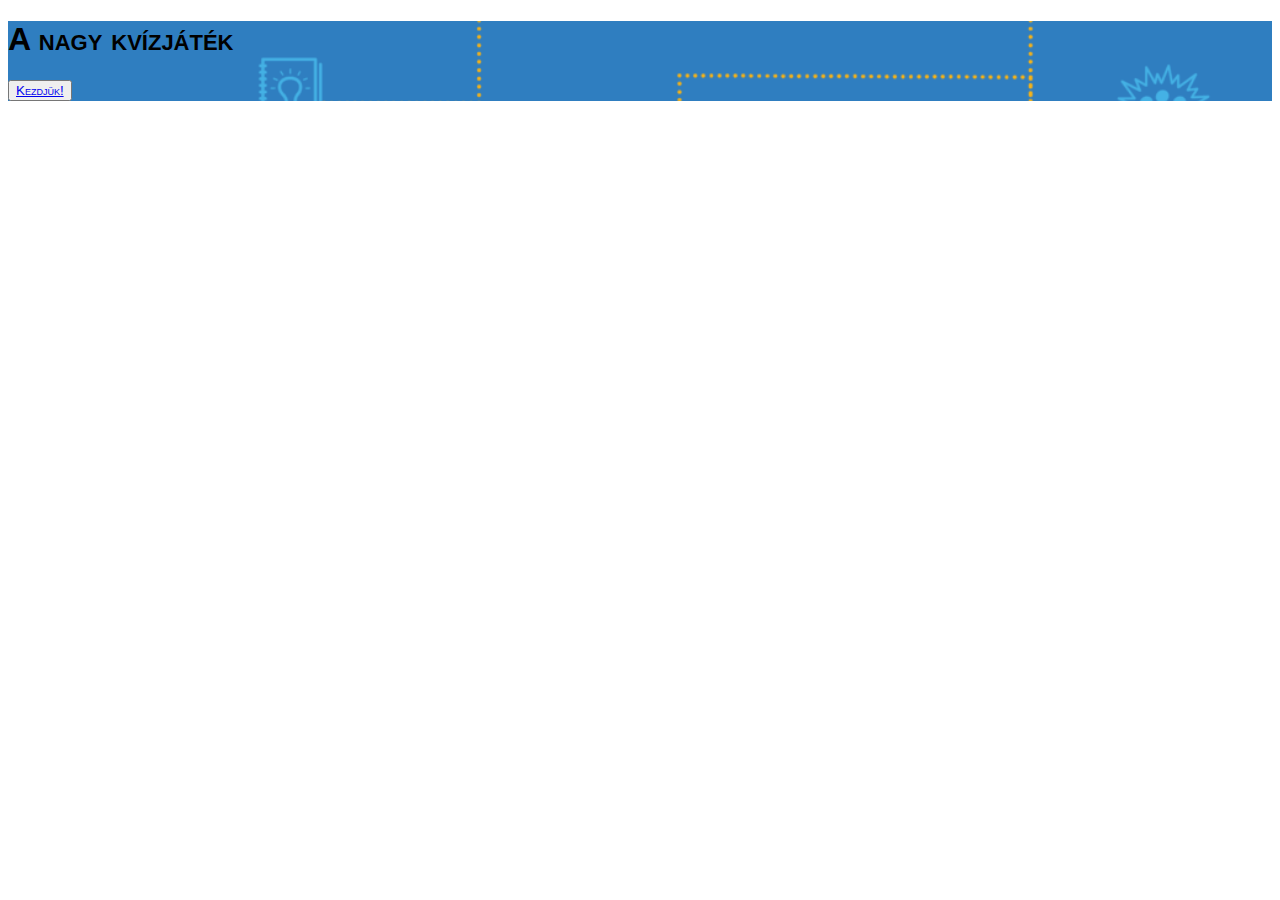
==== index.html @ e8dbe7d2 "Basic functions and layout created, with 15 questions" ====
<!DOCTYPE html>
<html lang="hu">
<head>
    <meta charset="UTF-8">
    <meta http-equiv="X-UA-Compatible" content="IE=edge">
    <meta name="viewport" content="width=device-width, initial-scale=1.0">
    <link href="https://cdn.jsdelivr.net/npm/bootstrap@5.1.3/dist/css/bootstrap.min.css" rel="stylesheet" integrity="sha384-1BmE4kWBq78iYhFldvKuhfTAU6auU8tT94WrHftjDbrCEXSU1oBoqyl2QvZ6jIW3" crossorigin="anonymous">
    <link rel="stylesheet" href="style.css">
    <title>A nagy kvízjáték</title>
</head>
<body class="bg-secondary">
    <div class="container row col-6 mx-auto py-4 mt-5 rounded shadow-lg">
        <div class="col-10 mx-auto py-2 mb-5 mt-5 rounded shadow-lg">
            <h1 class="pt-5 pb-5 text-uppercase text-center text-warning fs-1">A nagy kvízjáték</h1>
        </div>
        <button class="btn btn-primary btn-lg col-4 mx-auto mb-5 mt-5 py-4 text-center rounded shadow" id="startBtn">
            <a href="quiz.html" class="text-warning text-uppercase text-decoration-none fs-3" >
                Kezdjük!
        </button>
    </div>

    <script src="https://cdn.jsdelivr.net/npm/bootstrap@5.1.3/dist/js/bootstrap.bundle.min.js" integrity="sha384-ka7Sk0Gln4gmtz2MlQnikT1wXgYsOg+OMhuP+IlRH9sENBO0LRn5q+8nbTov4+1p" crossorigin="anonymous"></script>
</body>
</html>
---- style.css ----
*, *::before, *::after {
    box-sizing: border-box;
    font-family: Impact, Haettenschweiler, 'Arial Narrow Bold', sans-serif;
    font-variant: small-caps;
}

body {
   justify-content: center;
}

body .container {
    background-image: url('quizbackground.png');
    background-size: cover;
}

div.correct {
    background-color: green;
}

div.wrong {
    background-color: red;
}

#startQuizBtn {
    margin-top: 25vh;
    margin-bottom: 25vh;
}

.answBtn {
    box-shadow: 0 0 5px 2px black;
}

.answBtn:hover {
    border-color: yellow;
}

.restartBtn {
    margin: auto;
}
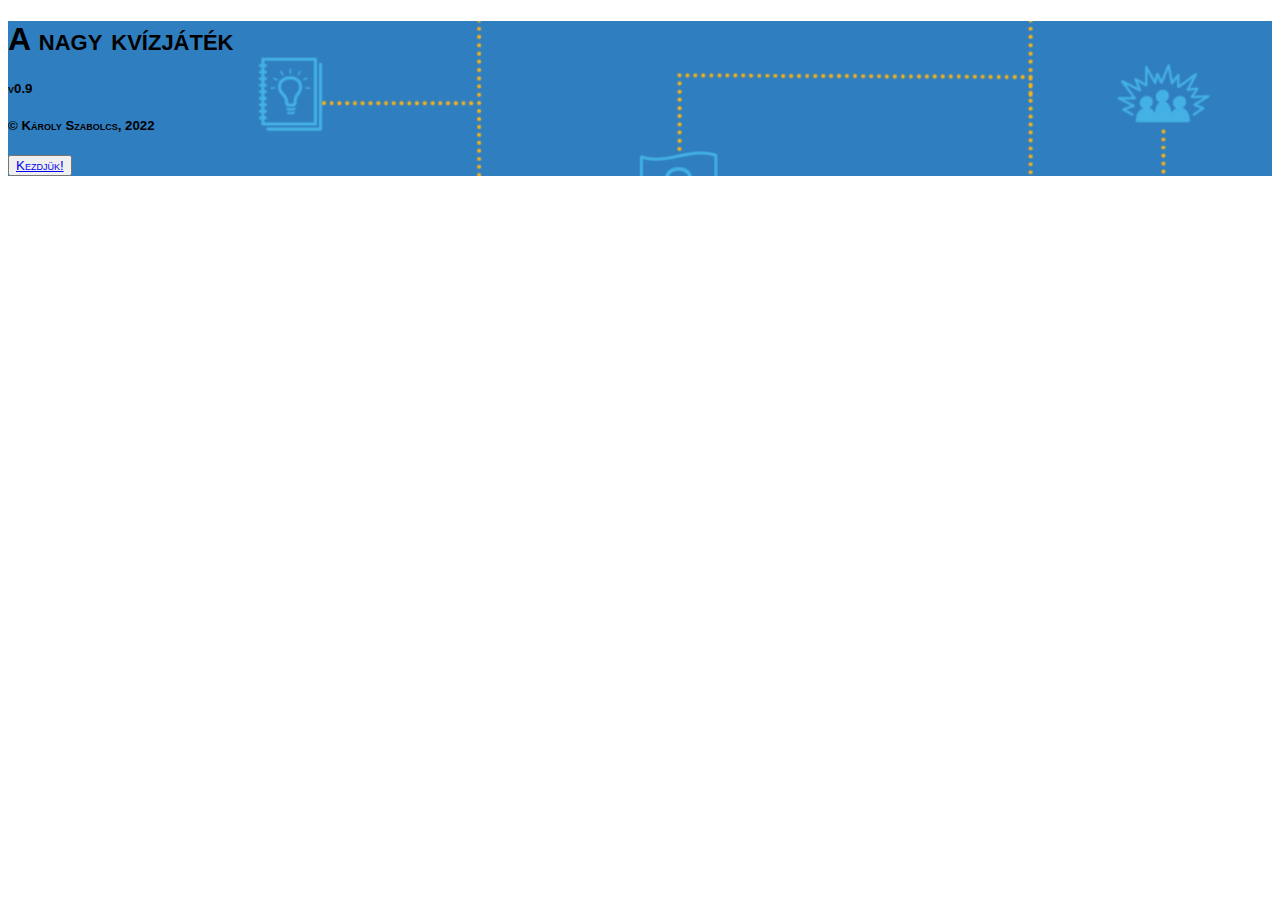
==== commit 6f9e3d25: "Questions modified and added, buttons' animation created" ====
--- a/index.html
+++ b/index.html
@@ -6,14 +6,16 @@
     <meta name="viewport" content="width=device-width, initial-scale=1.0">
     <link href="https://cdn.jsdelivr.net/npm/bootstrap@5.1.3/dist/css/bootstrap.min.css" rel="stylesheet" integrity="sha384-1BmE4kWBq78iYhFldvKuhfTAU6auU8tT94WrHftjDbrCEXSU1oBoqyl2QvZ6jIW3" crossorigin="anonymous">
     <link rel="stylesheet" href="style.css">
-    <title>A nagy kvízjáték</title>
+    <title>A nagy kvízjáték v0.9</title>
 </head>
 <body class="bg-secondary">
-    <div class="container row col-6 mx-auto py-4 mt-5 rounded shadow-lg">
-        <div class="col-10 mx-auto py-2 mb-5 mt-5 rounded shadow-lg">
-            <h1 class="pt-5 pb-5 text-uppercase text-center text-warning fs-1">A nagy kvízjáték</h1>
+    <div class="container row col-8 mx-auto py-4 mt-2 rounded shadow-lg">
+        <div class="col-9 mx-auto py-2 mb-5 mt-5 rounded shadow-lg">
+            <h1 class="pt-5 pb-1 text-uppercase text-center text-warning fs-1">A nagy kvízjáték</h1>
+            <h5 class="text-center text-warning fs-3">v0.9</h5>
+            <h5 class="text-center text-warning fs-4">© Károly Szabolcs, 2022</h5>
         </div>
-        <button class="btn btn-primary btn-lg col-4 mx-auto mb-5 mt-5 py-4 text-center rounded shadow" id="startBtn">
+        <button class="col-4 btn btn-primary btn-lg mx-auto mb-5 mt-5 py-4 text-center rounded shadow" id="startBtn">
             <a href="quiz.html" class="text-warning text-uppercase text-decoration-none fs-3" >
                 Kezdjük!
         </button>
--- a/style.css
+++ b/style.css
@@ -13,12 +13,28 @@
     background-size: cover;
 }
 
-div.correct {
-    background-color: green;
+@keyframes correct {
+    0% {background-color: green;}
+    25% {background-color: greenyellow;}
+    50% {background-color: green;}
+    100% {background-color: greenyellow;}
 }
 
-div.wrong {
-    background-color: red;
+@keyframes wrong {
+    0% {background-color: red;}
+    25% {background-color: lightcoral;}
+    50% {background-color: red;}
+    100% {background-color: lightcoral;}
+}
+
+div .correct {
+    animation-name: correct;
+    animation-duration: 2s;
+}
+
+div .wrong {
+    animation-name: wrong;
+    animation-duration: 2s;
 }
 
 #startQuizBtn {
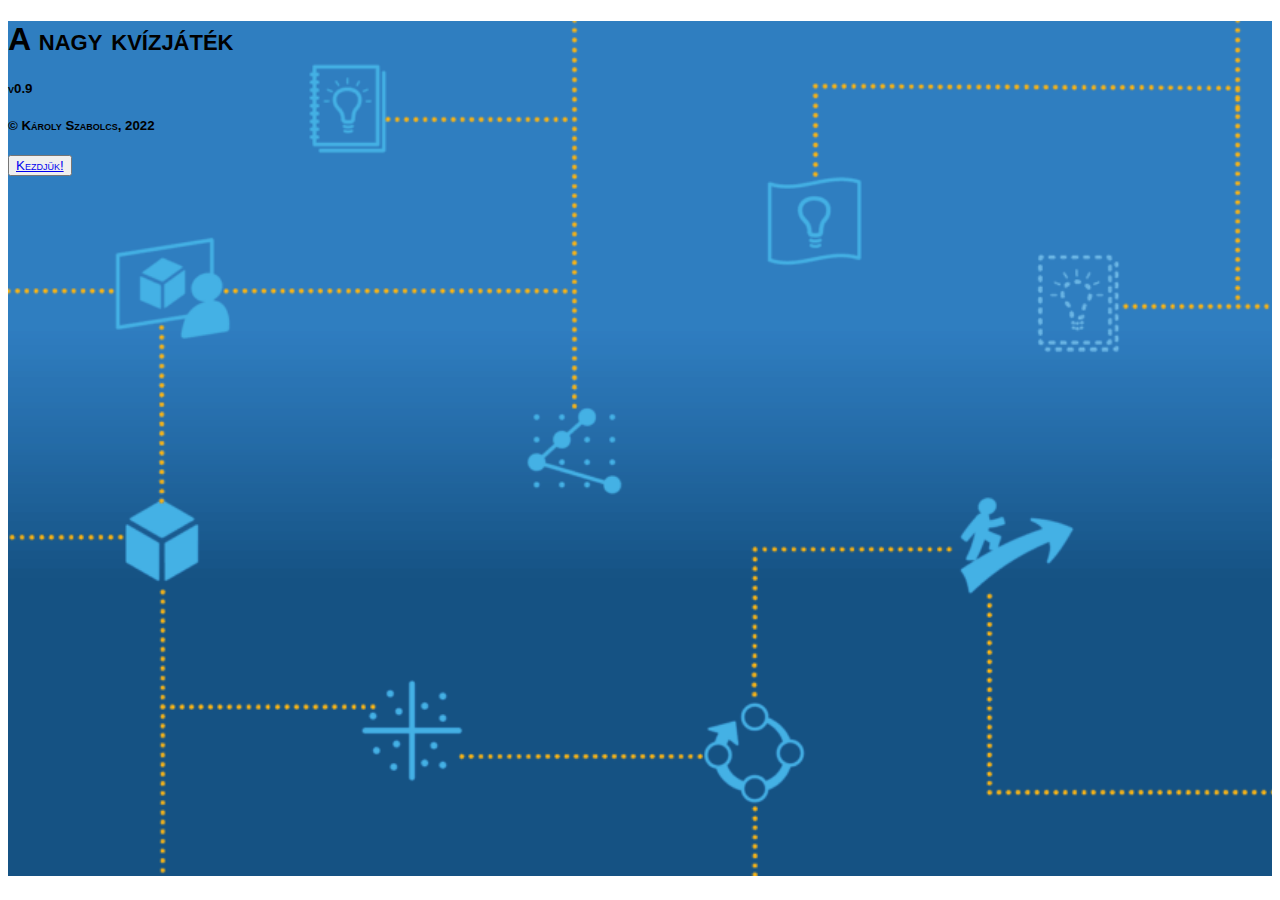
==== commit 6e0300ec: "'Sounds added'" ====
--- a/index.html
+++ b/index.html
@@ -9,18 +9,19 @@
     <title>A nagy kvízjáték v0.9</title>
 </head>
 <body class="bg-secondary">
-    <div class="container row col-8 mx-auto py-4 mt-2 rounded shadow-lg">
+    <div id="openingDiv" class="container row col-8 mx-auto py-4 mt-2 rounded shadow-lg" >
         <div class="col-9 mx-auto py-2 mb-5 mt-5 rounded shadow-lg">
             <h1 class="pt-5 pb-1 text-uppercase text-center text-warning fs-1">A nagy kvízjáték</h1>
             <h5 class="text-center text-warning fs-3">v0.9</h5>
             <h5 class="text-center text-warning fs-4">© Károly Szabolcs, 2022</h5>
         </div>
-        <button class="col-4 btn btn-primary btn-lg mx-auto mb-5 mt-5 py-4 text-center rounded shadow" id="startBtn">
-            <a href="quiz.html" class="text-warning text-uppercase text-decoration-none fs-3" >
+        <button id="startBtn" class="col-4 btn btn-primary btn-lg mx-auto mb-5 mt-5 py-4 text-center rounded shadow" >
+            <a href="quiz.html" class="text-warning text-uppercase text-decoration-none fs-3">
                 Kezdjük!
         </button>
     </div>
 
     <script src="https://cdn.jsdelivr.net/npm/bootstrap@5.1.3/dist/js/bootstrap.bundle.min.js" integrity="sha384-ka7Sk0Gln4gmtz2MlQnikT1wXgYsOg+OMhuP+IlRH9sENBO0LRn5q+8nbTov4+1p" crossorigin="anonymous"></script>
+    <script src="main.js"></script>
 </body>
 </html>--- a/style.css
+++ b/style.css
@@ -11,30 +11,31 @@
 body .container {
     background-image: url('quizbackground.png');
     background-size: cover;
+    height: 95vh;
 }
 
 @keyframes correct {
     0% {background-color: green;}
-    25% {background-color: greenyellow;}
-    50% {background-color: green;}
-    100% {background-color: greenyellow;}
+    50% {background-color: greenyellow;}
 }
 
+/*
 @keyframes wrong {
     0% {background-color: red;}
-    25% {background-color: lightcoral;}
-    50% {background-color: red;}
-    100% {background-color: lightcoral;}
+    50% {background-color: lightcoral;}
 }
+*/
 
 div .correct {
     animation-name: correct;
-    animation-duration: 2s;
+    animation-duration: 1s;
+    animation-iteration-count: infinite;
 }
 
 div .wrong {
     animation-name: wrong;
-    animation-duration: 2s;
+    animation-duration: 1s;
+    animation-iteration-count: infinite;
 }
 
 #startQuizBtn {
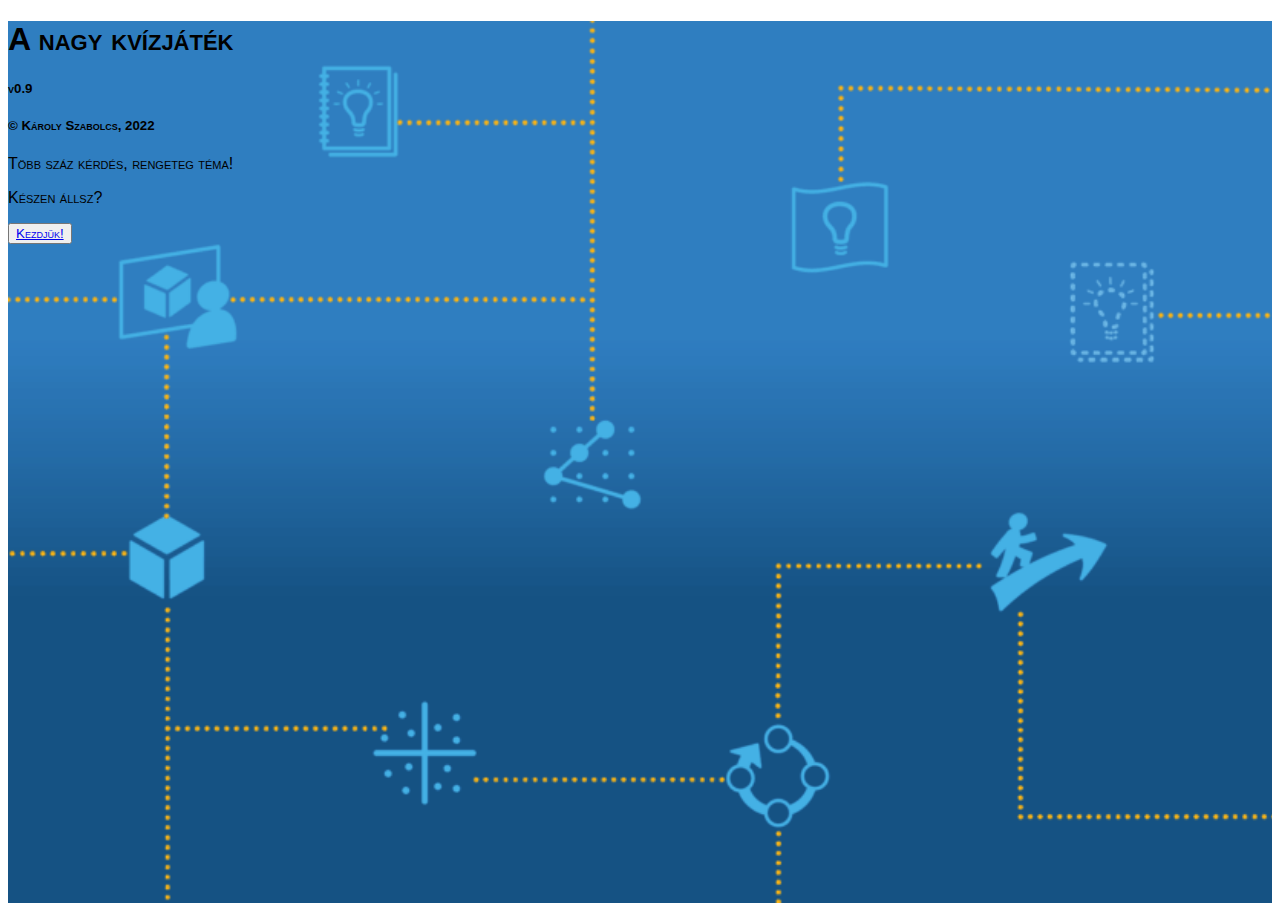
==== commit 34d9af43: "Question category selector and restart function fixed, more questions added" ====
--- a/index.html
+++ b/index.html
@@ -10,13 +10,17 @@
 </head>
 <body class="bg-secondary">
     <div id="openingDiv" class="container row col-8 mx-auto py-4 mt-2 rounded shadow-lg" >
-        <div class="col-9 mx-auto py-2 mb-5 mt-5 rounded shadow-lg">
+        <div class="col-9 mx-auto py-2 mb-2 mt-5 rounded shadow-lg">
             <h1 class="pt-5 pb-1 text-uppercase text-center text-warning fs-1">A nagy kvízjáték</h1>
-            <h5 class="text-center text-warning fs-3">v0.9</h5>
-            <h5 class="text-center text-warning fs-4">© Károly Szabolcs, 2022</h5>
+            <h5 class="text-center text-warning fs-2">v0.9</h5>
+            <h5 class="text-center text-warning fs-5">© Károly Szabolcs, 2022</h5>
         </div>
-        <button id="startBtn" class="col-4 btn btn-primary btn-lg mx-auto mb-5 mt-5 py-4 text-center rounded shadow" >
-            <a href="quiz.html" class="text-warning text-uppercase text-decoration-none fs-3">
+        <div class="col-9 mx-auto pt-4 my-3 rounded shadow-lg">
+            <p class="text-uppercase text-center text-warning fs-3">Több száz kérdés, rengeteg téma!</p>
+            <p class="text-uppercase text-center text-warning fs-3">Készen állsz?</p>
+        </div>
+        <button id="startBtn" class="col-4 btn btn-primary btn-lg mx-auto mb-5 mt-3 py-4 text-center rounded shadow" >
+            <a href="quiz.html" class="text-warning text-uppercase text-decoration-none fs-2">
                 Kezdjük!
         </button>
     </div>
--- a/style.css
+++ b/style.css
@@ -9,22 +9,26 @@
 }
 
 body .container {
-    background-image: url('quizbackground.png');
+    background-image: url('./imgs/quizbackground.png');
     background-size: cover;
-    height: 95vh;
+    height: 98vh;
+}
+
+#soundBtn {
+    height: 30px;
+    width: 30px;
+    background-size: cover;
+    background-image: url('./imgs/sound-on.png');
+}
+
+#selectCategories {
+    margin-left: 45px;
 }
 
 @keyframes correct {
     0% {background-color: green;}
     50% {background-color: greenyellow;}
 }
-
-/*
-@keyframes wrong {
-    0% {background-color: red;}
-    50% {background-color: lightcoral;}
-}
-*/
 
 div .correct {
     animation-name: correct;
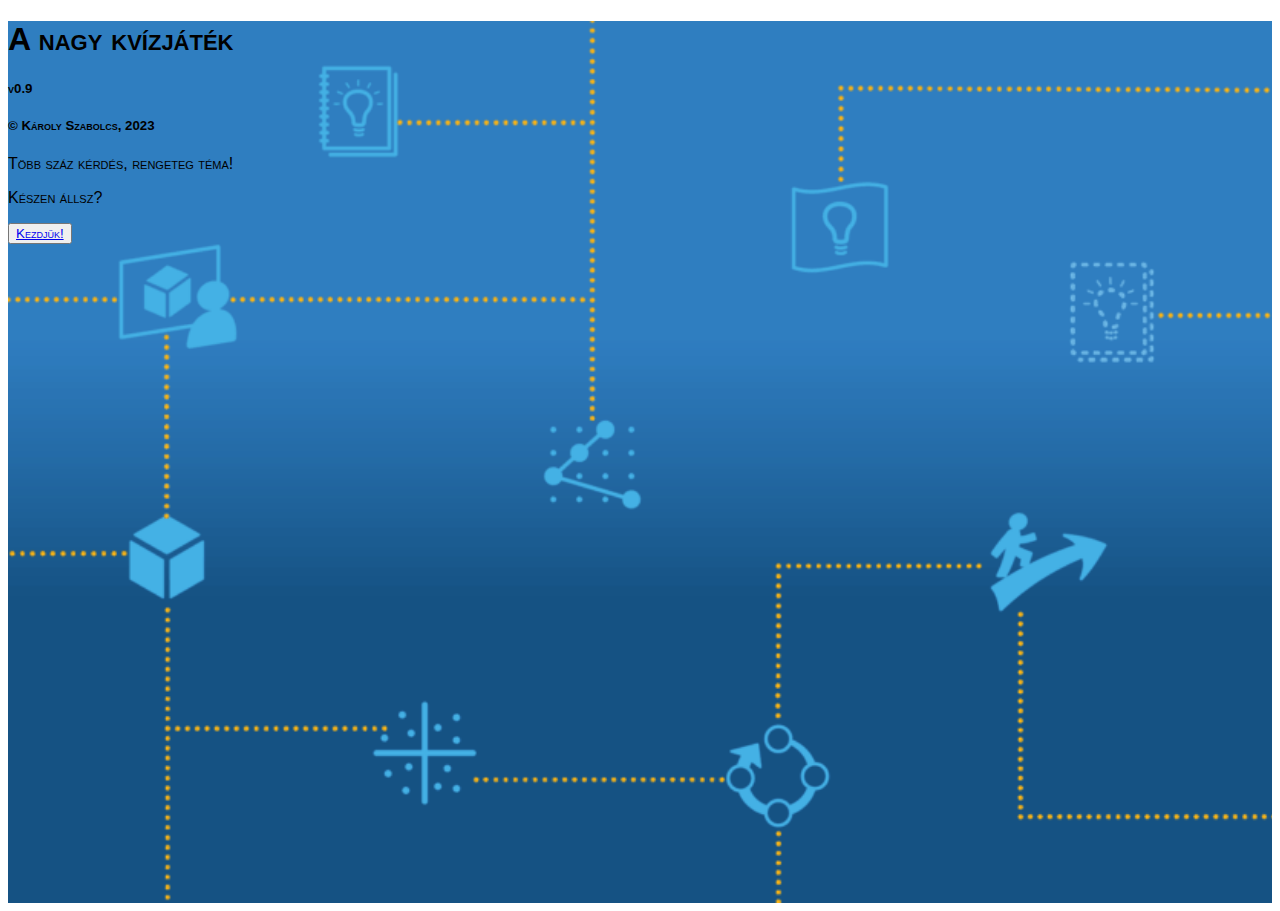
==== commit 84dd9b63: "Questions added, some minor changes" ====
--- a/index.html
+++ b/index.html
@@ -13,7 +13,7 @@
         <div class="col-9 mx-auto py-2 mb-2 mt-5 rounded shadow-lg">
             <h1 class="pt-5 pb-1 text-uppercase text-center text-warning fs-1">A nagy kvízjáték</h1>
             <h5 class="text-center text-warning fs-2">v0.9</h5>
-            <h5 class="text-center text-warning fs-5">© Károly Szabolcs, 2022</h5>
+            <h5 class="text-center text-warning fs-5">© Károly Szabolcs, 2023</h5>
         </div>
         <div class="col-9 mx-auto pt-4 my-3 rounded shadow-lg">
             <p class="text-uppercase text-center text-warning fs-3">Több száz kérdés, rengeteg téma!</p>
--- a/style.css
+++ b/style.css
@@ -19,10 +19,6 @@
     width: 30px;
     background-size: cover;
     background-image: url('./imgs/sound-on.png');
-}
-
-#selectCategories {
-    margin-left: 45px;
 }
 
 @keyframes correct {
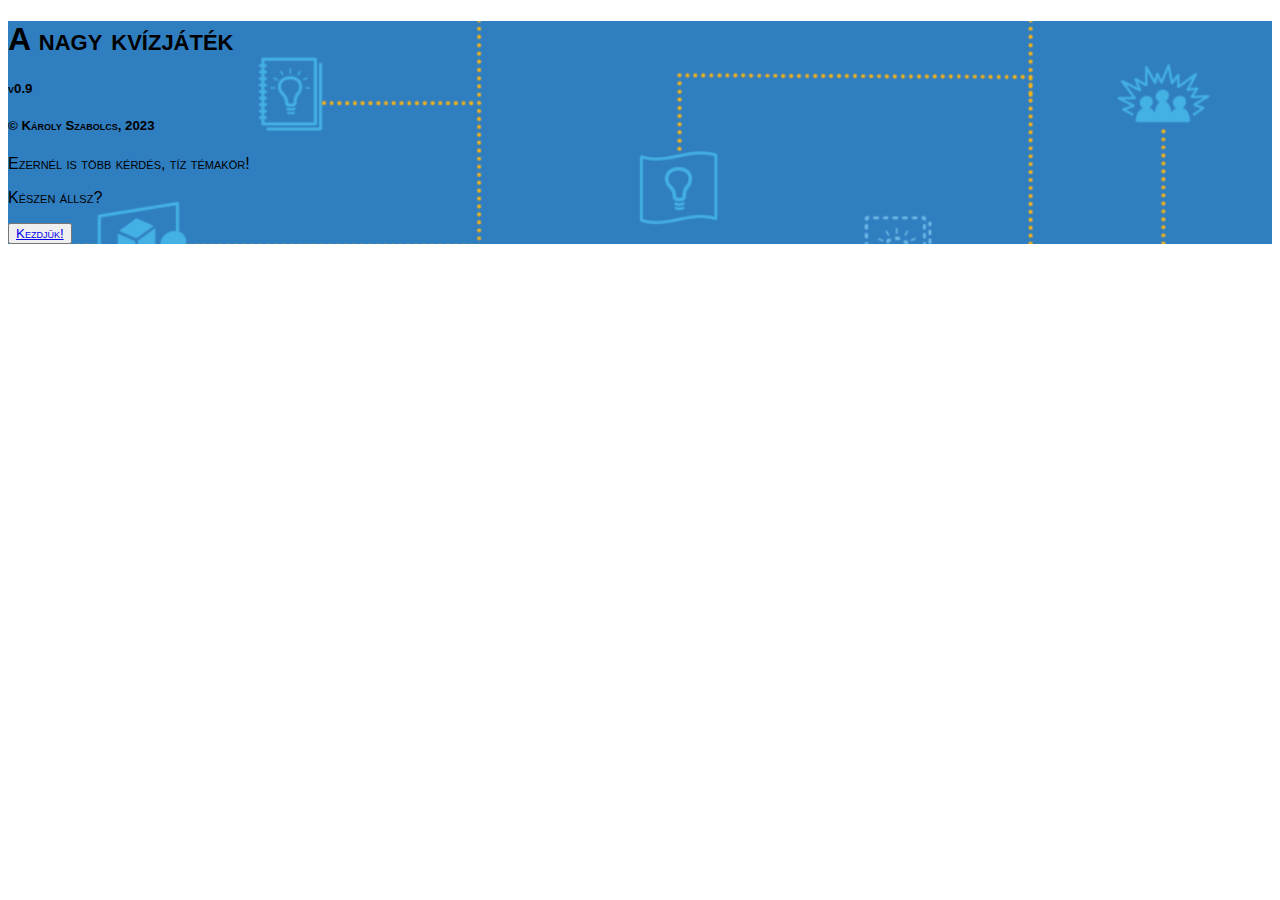
==== commit 93a55333: "Countdown fixed, more questions added, some minor changes made" ====
--- a/index.html
+++ b/index.html
@@ -16,7 +16,7 @@
             <h5 class="text-center text-warning fs-5">© Károly Szabolcs, 2023</h5>
         </div>
         <div class="col-9 mx-auto pt-4 my-3 rounded shadow-lg">
-            <p class="text-uppercase text-center text-warning fs-3">Több száz kérdés, rengeteg téma!</p>
+            <p class="text-uppercase text-center text-warning fs-3">Ezernél is több kérdés, tíz témakör!</p>
             <p class="text-uppercase text-center text-warning fs-3">Készen állsz?</p>
         </div>
         <button id="startBtn" class="col-4 btn btn-primary btn-lg mx-auto mb-5 mt-3 py-4 text-center rounded shadow" >
--- a/style.css
+++ b/style.css
@@ -11,7 +11,19 @@
 body .container {
     background-image: url('./imgs/quizbackground.png');
     background-size: cover;
-    height: 98vh;
+    height: 100%;
+}
+
+body .container #selectorDiv #questionCategoriesDiv {
+    box-shadow: 2px 2px black;
+}
+
+body .container #selectorDiv #questionLevelsDiv {
+    box-shadow: 2px 2px black;
+}
+
+body .container #selectorDiv #questionQuantDiv {
+    box-shadow: 2px 2px black;
 }
 
 #soundBtn {
@@ -24,6 +36,11 @@
 @keyframes correct {
     0% {background-color: green;}
     50% {background-color: greenyellow;}
+}
+
+@keyframes wrong {
+    0% {background-color: red;}
+    50% {background-color: orangered;}
 }
 
 div .correct {
@@ -39,8 +56,8 @@
 }
 
 #startQuizBtn {
-    margin-top: 25vh;
-    margin-bottom: 25vh;
+    margin-top: 5vh;
+    margin-bottom: 5vh;
 }
 
 .answBtn {
